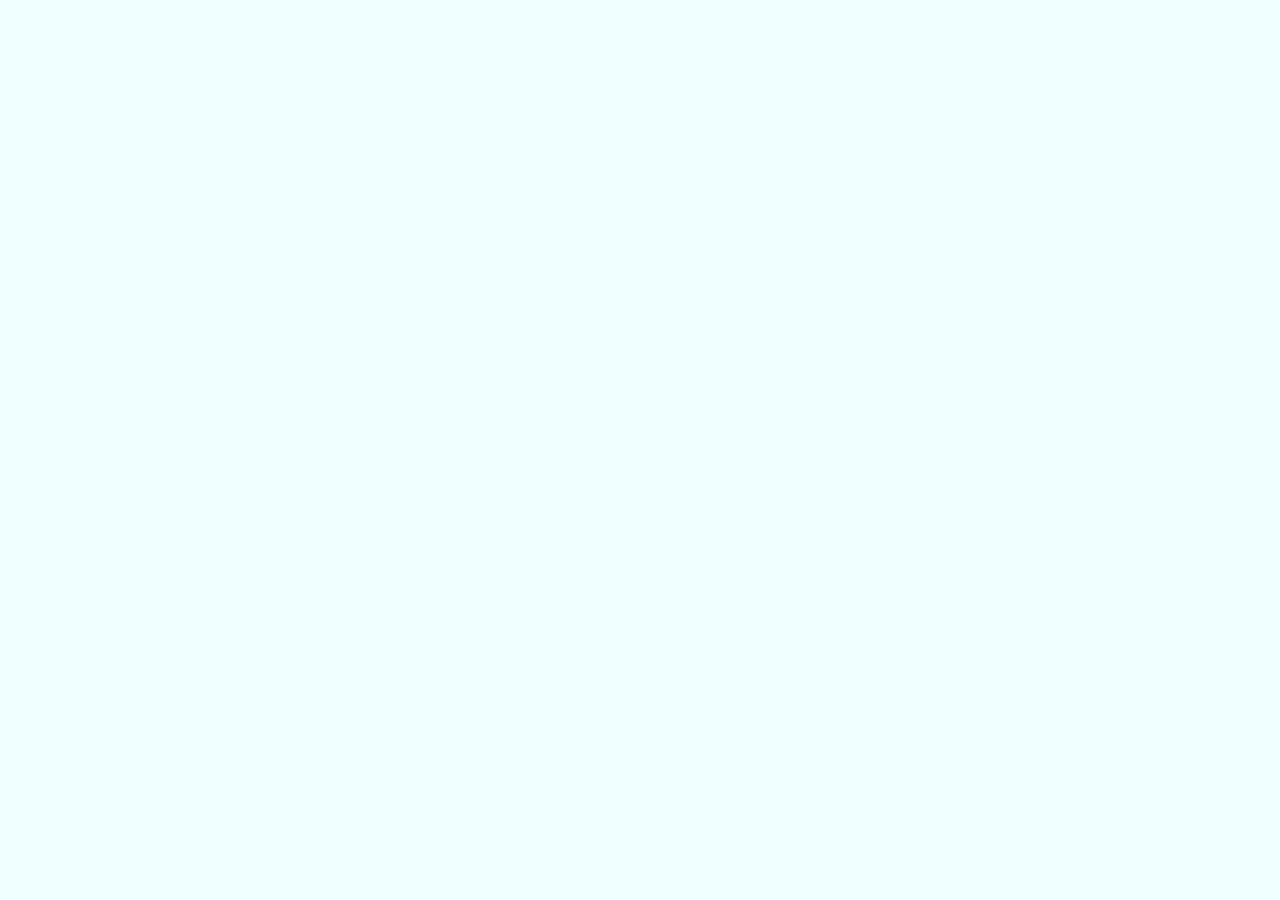
==== index.html @ 380e92b3 "Add files via upload" ====
<!DOCTYPE html>
<html lang="en">
<head>
    <meta charset="UTF-8">
    <meta http-equiv="X-UA-Compatible" content="IE=edge">
    <meta name="viewport" content="width=device-width, initial-scale=1.0">
    <link rel="preconnect" href="https://fonts.googleapis.com">
    <link rel="preconnect" href="https://fonts.gstatic.com" crossorigin>
    <link href="https://fonts.googleapis.com/css2?family=Lato:ital,wght@1,300&display=swap" rel="stylesheet">
    <link rel="stylesheet" href="style.css">
    <title>Document</title>
</head>
  
</html>
---- style.css ----
body{
    font-family: 'Lato', sans-serif;
    background-color:azure;
    display:block;
    margin:auto;
}

.asd{
    margin-left: 800px;
    font-weight:900;
}

h1{
    margin-left: 500px;
    font-weight:900;
}

h4{
    margin-left: 500px;
    font-weight:900;
}

p{
    font-size: 20px;
    font-weight:700;
    margin-left: 500px;
    margin-right: 500px;
}
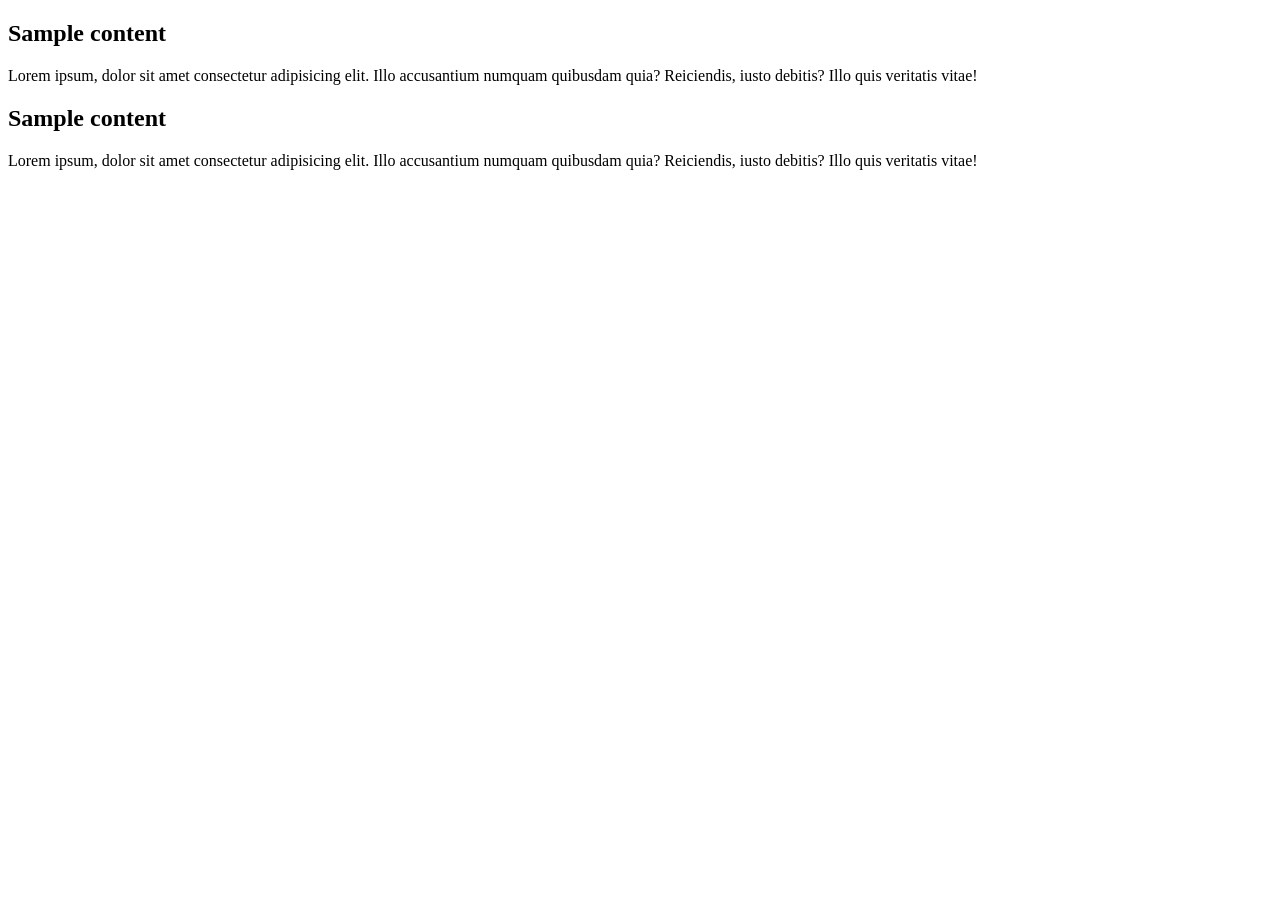
==== commit 14eeb47d: "Update index.html" ====
--- a/index.html
+++ b/index.html
@@ -4,11 +4,25 @@
     <meta charset="UTF-8">
     <meta http-equiv="X-UA-Compatible" content="IE=edge">
     <meta name="viewport" content="width=device-width, initial-scale=1.0">
-    <link rel="preconnect" href="https://fonts.googleapis.com">
-    <link rel="preconnect" href="https://fonts.gstatic.com" crossorigin>
-    <link href="https://fonts.googleapis.com/css2?family=Lato:ital,wght@1,300&display=swap" rel="stylesheet">
-    <link rel="stylesheet" href="style.css">
-    <title>Document</title>
+    <title>Assignment_3</title>
+    <link rel="stylesheet" type="text/css" href="style_3.css">
 </head>
+<body>
+    <Section class="Assignment_3">
+        <div class="container">
+            <div class="row">
+                <div class="box1">
+                    <h2>Sample content</h2>
+                    <p>Lorem ipsum, dolor sit amet consectetur adipisicing elit. Illo accusantium numquam quibusdam quia? Reiciendis, iusto debitis? Illo quis veritatis vitae!</p>
+                </div>
+                <div class="box1">
+                    <h2>Sample content</h2>
+                    <p>Lorem ipsum, dolor sit amet consectetur adipisicing elit. Illo accusantium numquam quibusdam quia? Reiciendis, iusto debitis? Illo quis veritatis vitae!</p>
+                </div>
+            </div>
+        </div>
+    </Section>
+    
+</body>
+</html>
   
-</html>
